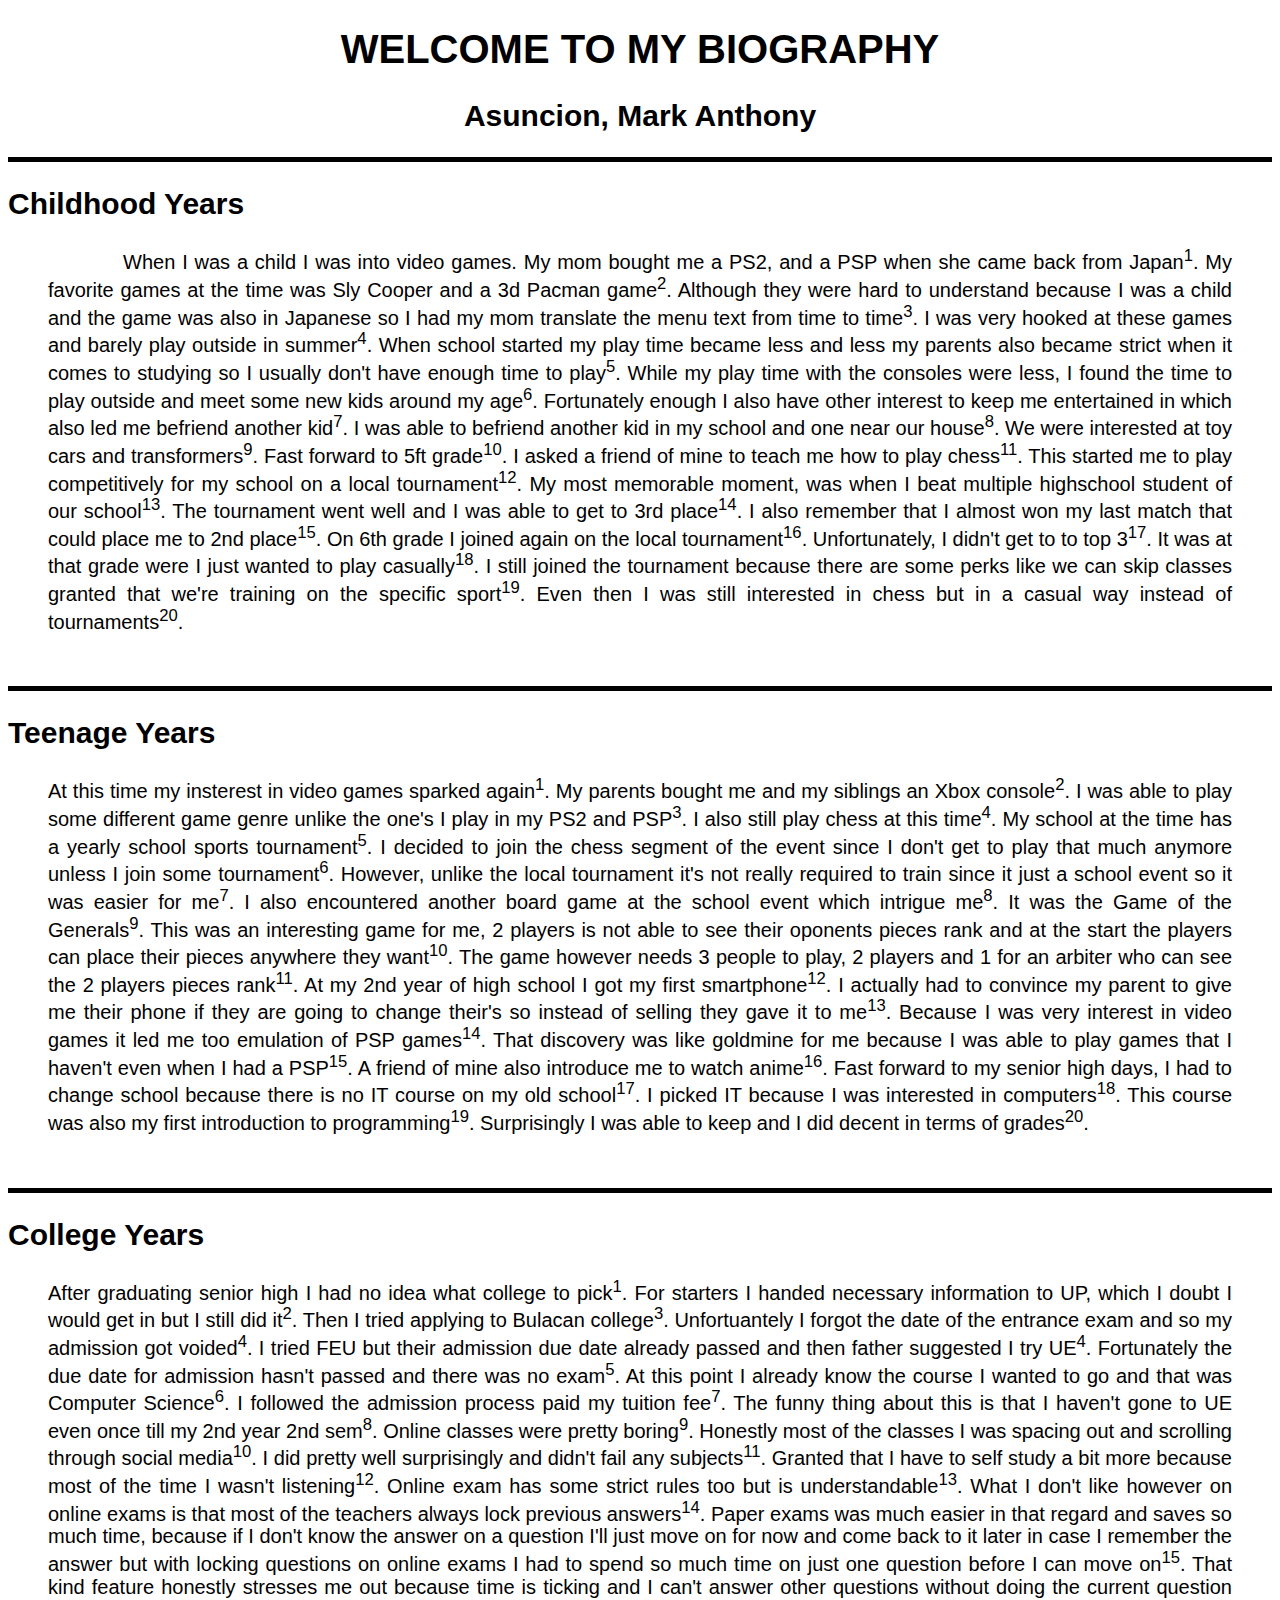
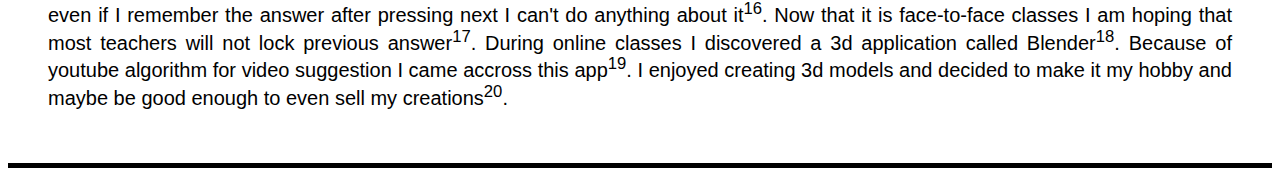
==== index.html @ 89b4206c "Rename asuncion_biography_csad.html to index.html" ====
<!DOCTYPE HTML>
<html lang="en">
<head>
  <title>My Biography</title>
  <meta charset="UTF-8">  
</head>
<body style="font-family:Tahoma,Verdana,sans-serif; font-size:1.25em;">
  <!--Asuncion, Mark Anthony-->
  <!--CSAD-->
  <h1 align="center" >WELCOME TO MY BIOGRAPHY</h1>
  <h2 align="center">Asuncion, Mark Anthony</h2>
  <hr size="5" color="black">
  <div>
    <h2>Childhood Years</h2>
    <div align="justify">
    <p><blockquote> &nbsp;&nbsp;&nbsp;&nbsp;&nbsp;&nbsp;&nbsp;&nbsp;&nbsp;&nbsp; When I was a child I was into video games. My mom bought me a PS2, and a PSP when she came back from Japan<sup>1</sup>. My favorite games at the time was Sly Cooper and a 3d Pacman game<sup>2</sup>. Although they were hard to understand because I was a child and the game was also in Japanese so I had my mom translate the menu text from time to time<sup>3</sup>. I was very hooked at these games and barely play outside in summer<sup>4</sup>. When school started my play time became less and less my parents also became strict when it comes to studying so I usually don't have enough time to play<sup>5</sup>. While my play time with the consoles were less, I found the time to play outside and meet some new kids around my age<sup>6</sup>. Fortunately enough I also have other interest to keep me entertained in which also led me befriend another kid<sup>7</sup>. I was able to befriend another kid in my school and one near our house<sup>8</sup>. We were interested at toy cars and transformers<sup>9</sup>. Fast forward to 5ft grade<sup>10</sup>. I asked a friend of mine to teach me how to play chess<sup>11</sup>. This started me to play competitively for my school on a local tournament<sup>12</sup>. My most memorable moment, was when I beat multiple highschool student of our school<sup>13</sup>. The tournament went well and I was able to get to 3rd place<sup>14</sup>. I also remember that I almost won my last match that could place me to 2nd place<sup>15</sup>. On 6th grade I joined again on the local tournament<sup>16</sup>. Unfortunately, I didn't get to to top 3<sup>17</sup>. It was at that grade were I just wanted to play casually<sup>18</sup>. I still joined the tournament because there are some perks like we can skip classes granted that we're training on the specific sport<sup>19</sup>. Even then I was still interested in chess but in a casual way instead of tournaments<sup>20</sup>.
    </blockquote></p>
    </div>
  </div>
  <br>
  <hr size="5" color="black">
  <div align="justify">
    <h2>Teenage Years</h2>
    <div>
    <p><blockquote> At this time my insterest in video games sparked again<sup>1</sup>. My parents bought me and my siblings an Xbox console<sup>2</sup>. I was able to play some different game genre unlike the one's I play in my PS2 and PSP<sup>3</sup>. I also still play chess at this time<sup>4</sup>. My school at the time has a yearly school sports tournament<sup>5</sup>. I decided to join the chess segment of the event since I don't get to play that much anymore unless I join some tournament<sup>6</sup>. However, unlike the local tournament it's not really required to train since it just a school event so it was easier for me<sup>7</sup>. I also encountered another board game at the school event which intrigue me<sup>8</sup>. It was the Game of the Generals<sup>9</sup>. This was an interesting game for me, 2 players is not able to see their oponents pieces rank and at the start the players can place their pieces anywhere they want<sup>10</sup>. The game however needs 3 people to play, 2 players and 1 for an arbiter who can see the 2 players pieces rank<sup>11</sup>. At my 2nd year of high school I got my first smartphone<sup>12</sup>. I actually had to convince my parent to give me their phone if they are going to change their's so instead of selling they gave it to me<sup>13</sup>. Because I was very interest in video games it led me too emulation of PSP games<sup>14</sup>. That discovery was like goldmine for me because I was able to play games that I haven't even when I had a PSP<sup>15</sup>. A friend of mine also introduce me to watch anime<sup>16</sup>. Fast forward to my senior high days, I had to change school because there is no IT course on my old school<sup>17</sup>. I picked IT because I was interested in computers<sup>18</sup>. This course was also my first introduction to programming<sup>19</sup>. Surprisingly I was able to keep and I did decent in terms of grades<sup>20</sup>.
    </blockquote></p>
    </div>
  </div>
  <br>
  <hr size="5" color="black">

  <div align="justify">
    <h2>College Years</h2>
    <div>
    <p><blockquote> After graduating senior high I had no idea what college to pick<sup>1</sup>. For starters I handed necessary information to UP, which I doubt I would get in but I still did it<sup>2</sup>. Then I tried applying to Bulacan college<sup>3</sup>. Unfortuantely I forgot the date of the entrance exam and so my admission got voided<sup>4</sup>. I tried FEU but their admission due date already passed and then father suggested I try UE<sup>4</sup>. Fortunately the due date for admission hasn't passed and there was no exam<sup>5</sup>. At this point I already know the course I wanted to go and that was Computer Science<sup>6</sup>. I followed the admission process paid my tuition fee<sup>7</sup>. The funny thing about this is that I haven't gone to UE even once till my 2nd year 2nd sem<sup>8</sup>. Online classes were pretty boring<sup>9</sup>. Honestly most of the classes I was spacing out and scrolling through social media<sup>10</sup>. I did pretty well surprisingly and didn't fail any subjects<sup>11</sup>. Granted that I have to self study a bit more because most of the time I wasn't listening<sup>12</sup>. Online exam has some strict rules too but is understandable<sup>13</sup>. What I don't like however on online exams is that most of the teachers always lock previous answers<sup>14</sup>. Paper exams was much easier in that regard and saves so much time, because if I don't know the answer on a question I'll just move on for now and come back to it later in case I remember the answer but with locking questions on online exams I had to spend so much time on just one question before I can move on<sup>15</sup>. That kind feature honestly stresses me out because time is ticking and I can't answer other questions without doing the current question even if I remember the answer after pressing next I can't do anything about it<sup>16</sup>. Now that it is face-to-face classes I am hoping that most teachers will not lock previous answer<sup>17</sup>. During online classes I discovered a 3d application called Blender<sup>18</sup>. Because of youtube algorithm for video suggestion I came accross this app<sup>19</sup>. I enjoyed creating 3d models and decided to make it my hobby and maybe be good enough to even sell my creations<sup>20</sup>.
    </blockquote></p>
    </div>
  </div>
  <br>
  <hr size="5" color="black">
</body>

</html>
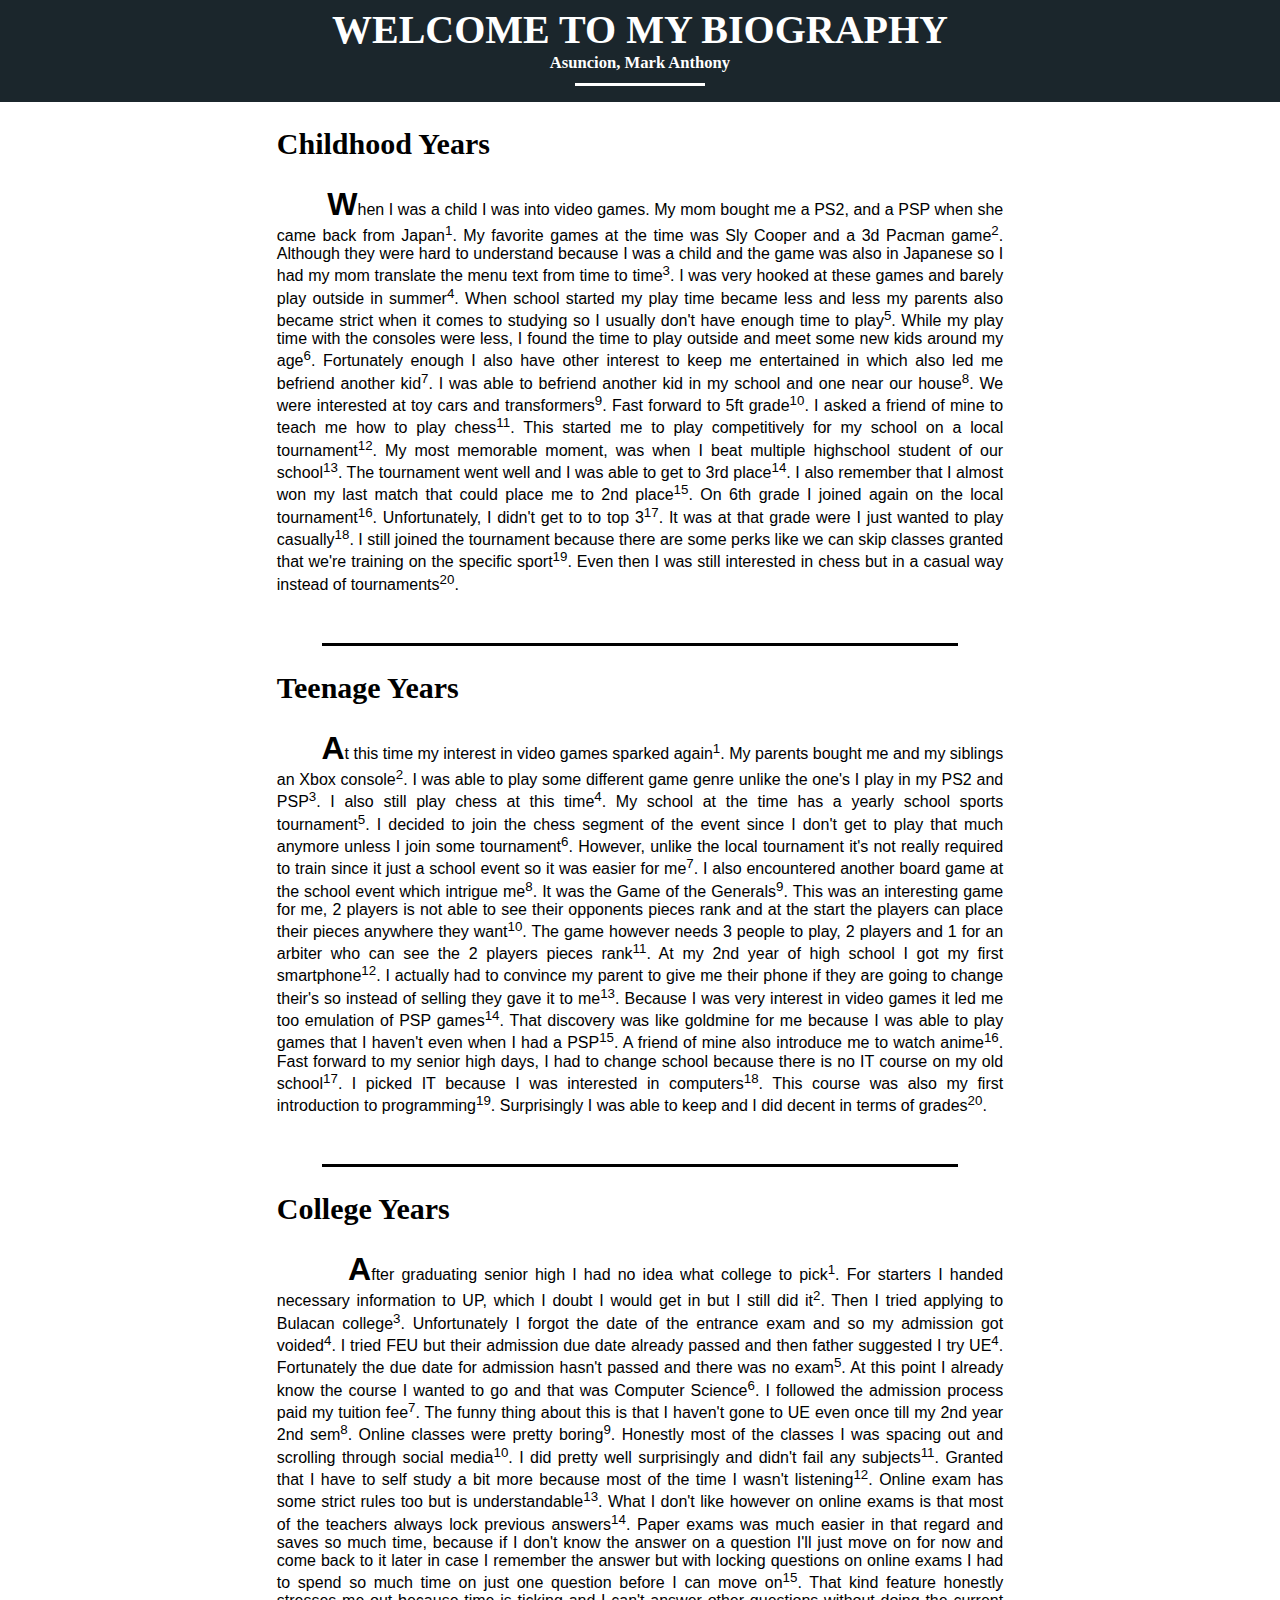
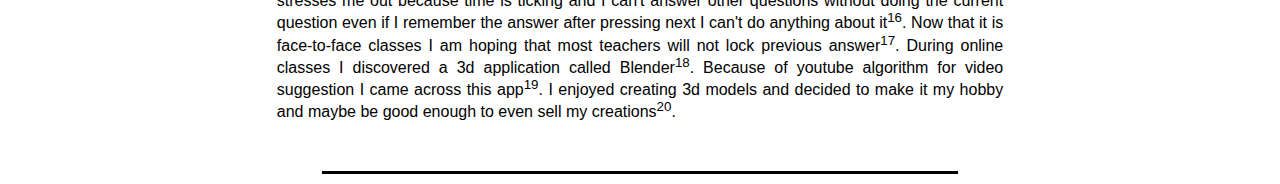
==== commit ae90104b: "redesign" ====
--- a/index.html
+++ b/index.html
@@ -2,42 +2,47 @@
 <html lang="en">
 <head>
   <title>My Biography</title>
-  <meta charset="UTF-8">  
+  <meta charset="UTF-8">
 </head>
-<body style="font-family:Tahoma,Verdana,sans-serif; font-size:1.25em;">
+<body style="font-family: Verdana, Geneva, Tahoma, sans-serif;
+      font-size: 1.25em; margin: auto;">
+  <!--CSAD-->
   <!--Asuncion, Mark Anthony-->
-  <!--CSAD-->
-  <h1 align="center" >WELCOME TO MY BIOGRAPHY</h1>
-  <h2 align="center">Asuncion, Mark Anthony</h2>
-  <hr size="5" color="black">
-  <div>
-    <h2>Childhood Years</h2>
-    <div align="justify">
-    <p><blockquote> &nbsp;&nbsp;&nbsp;&nbsp;&nbsp;&nbsp;&nbsp;&nbsp;&nbsp;&nbsp; When I was a child I was into video games. My mom bought me a PS2, and a PSP when she came back from Japan<sup>1</sup>. My favorite games at the time was Sly Cooper and a 3d Pacman game<sup>2</sup>. Although they were hard to understand because I was a child and the game was also in Japanese so I had my mom translate the menu text from time to time<sup>3</sup>. I was very hooked at these games and barely play outside in summer<sup>4</sup>. When school started my play time became less and less my parents also became strict when it comes to studying so I usually don't have enough time to play<sup>5</sup>. While my play time with the consoles were less, I found the time to play outside and meet some new kids around my age<sup>6</sup>. Fortunately enough I also have other interest to keep me entertained in which also led me befriend another kid<sup>7</sup>. I was able to befriend another kid in my school and one near our house<sup>8</sup>. We were interested at toy cars and transformers<sup>9</sup>. Fast forward to 5ft grade<sup>10</sup>. I asked a friend of mine to teach me how to play chess<sup>11</sup>. This started me to play competitively for my school on a local tournament<sup>12</sup>. My most memorable moment, was when I beat multiple highschool student of our school<sup>13</sup>. The tournament went well and I was able to get to 3rd place<sup>14</sup>. I also remember that I almost won my last match that could place me to 2nd place<sup>15</sup>. On 6th grade I joined again on the local tournament<sup>16</sup>. Unfortunately, I didn't get to to top 3<sup>17</sup>. It was at that grade were I just wanted to play casually<sup>18</sup>. I still joined the tournament because there are some perks like we can skip classes granted that we're training on the specific sport<sup>19</sup>. Even then I was still interested in chess but in a casual way instead of tournaments<sup>20</sup>.
+  <div style="background-color: #1B262C;padding: .31em 0 .31em 0; color: white;">
+    <h1 align="center" style="font-family: Georgia, 'Times New Roman', Times, serif; margin: auto;">WELCOME TO MY BIOGRAPHY</h1>
+    <h5 align="center" style="font-family: Georgia, 'Times New Roman', Times, serif; margin: 0 0 .31em 0;">Asuncion, Mark Anthony</h5>
+    <hr size="3" color="white" width="10%" align="center">
+  </div>
+  
+  <div style="width: 90%; margin: auto;">
+    <div style="width: 70%; margin: auto;">
+      <dd><h2 style="font-family: Georgia, 'Times New Roman', Times, serif;">Childhood Years</h2></dd>
+      <div align="justify" style="font-size: .8em;">
+        <p><blockquote> &nbsp;&nbsp;&nbsp;&nbsp;&nbsp;&nbsp;&nbsp;&nbsp;&nbsp;&nbsp; <strong style="font-size: 2em">W</strong>hen I was a child I was into video games. My mom bought me a PS2, and a PSP when she came back from Japan<sup>1</sup>. My favorite games at the time was Sly Cooper and a 3d Pacman game<sup>2</sup>. Although they were hard to understand because I was a child and the game was also in Japanese so I had my mom translate the menu text from time to time<sup>3</sup>. I was very hooked at these games and barely play outside in summer<sup>4</sup>. When school started my play time became less and less my parents also became strict when it comes to studying so I usually don't have enough time to play<sup>5</sup>. While my play time with the consoles were less, I found the time to play outside and meet some new kids around my age<sup>6</sup>. Fortunately enough I also have other interest to keep me entertained in which also led me befriend another kid<sup>7</sup>. I was able to befriend another kid in my school and one near our house<sup>8</sup>. We were interested at toy cars and transformers<sup>9</sup>. Fast forward to 5ft grade<sup>10</sup>. I asked a friend of mine to teach me how to play chess<sup>11</sup>. This started me to play competitively for my school on a local tournament<sup>12</sup>. My most memorable moment, was when I beat multiple highschool student of our school<sup>13</sup>. The tournament went well and I was able to get to 3rd place<sup>14</sup>. I also remember that I almost won my last match that could place me to 2nd place<sup>15</sup>. On 6th grade I joined again on the local tournament<sup>16</sup>. Unfortunately, I didn't get to to top 3<sup>17</sup>. It was at that grade were I just wanted to play casually<sup>18</sup>. I still joined the tournament because there are some perks like we can skip classes granted that we're training on the specific sport<sup>19</sup>. Even then I was still interested in chess but in a casual way instead of tournaments<sup>20</sup>.
     </blockquote></p>
+  </div>
+  </div>
+  <br>
+  <hr size="3" color="black" width="55%">
+  <div style="width: 70%; margin: auto;">
+    <dd><h2 style="font-family: Georgia, 'Times New Roman', Times, serif;">Teenage Years</h2></dd>
+    <div align="justify" style="font-size: .8em;">
+      <p><blockquote> &nbsp;&nbsp;&nbsp;&nbsp;&nbsp;&nbsp;&nbsp;&nbsp;&nbsp;&nbsp;<strong style="font-size: 2em">A</strong>t this time my interest in video games sparked again<sup>1</sup>. My parents bought me and my siblings an Xbox console<sup>2</sup>. I was able to play some different game genre unlike the one's I play in my PS2 and PSP<sup>3</sup>. I also still play chess at this time<sup>4</sup>. My school at the time has a yearly school sports tournament<sup>5</sup>. I decided to join the chess segment of the event since I don't get to play that much anymore unless I join some tournament<sup>6</sup>. However, unlike the local tournament it's not really required to train since it just a school event so it was easier for me<sup>7</sup>. I also encountered another board game at the school event which intrigue me<sup>8</sup>. It was the Game of the Generals<sup>9</sup>. This was an interesting game for me, 2 players is not able to see their opponents pieces rank and at the start the players can place their pieces anywhere they want<sup>10</sup>. The game however needs 3 people to play, 2 players and 1 for an arbiter who can see the 2 players pieces rank<sup>11</sup>. At my 2nd year of high school I got my first smartphone<sup>12</sup>. I actually had to convince my parent to give me their phone if they are going to change their's so instead of selling they gave it to me<sup>13</sup>. Because I was very interest in video games it led me too emulation of PSP games<sup>14</sup>. That discovery was like goldmine for me because I was able to play games that I haven't even when I had a PSP<sup>15</sup>. A friend of mine also introduce me to watch anime<sup>16</sup>. Fast forward to my senior high days, I had to change school because there is no IT course on my old school<sup>17</sup>. I picked IT because I was interested in computers<sup>18</sup>. This course was also my first introduction to programming<sup>19</sup>. Surprisingly I was able to keep and I did decent in terms of grades<sup>20</sup>.
+    </blockquote></p>
+  </div>
+  </div>
+  <br>
+  <hr size="3" color="black" width="55%">
+  <div style="width: 70%; margin: auto;">
+    <dd><h2 style="font-family: Georgia, 'Times New Roman', Times, serif;">College Years</h2></dd>
+    <div align="justify" style="font-size: .8em;">
+      <p><blockquote> &nbsp;&nbsp;&nbsp;&nbsp;&nbsp;&nbsp;&nbsp;&nbsp;&nbsp;&nbsp;<strong style="font-size: 2em">A</strong>fter graduating senior high I had no idea what college to pick<sup>1</sup>. For starters I handed necessary information to UP, which I doubt I would get in but I still did it<sup>2</sup>. Then I tried applying to Bulacan college<sup>3</sup>. Unfortunately I forgot the date of the entrance exam and so my admission got voided<sup>4</sup>. I tried FEU but their admission due date already passed and then father suggested I try UE<sup>4</sup>. Fortunately the due date for admission hasn't passed and there was no exam<sup>5</sup>. At this point I already know the course I wanted to go and that was Computer Science<sup>6</sup>. I followed the admission process paid my tuition fee<sup>7</sup>. The funny thing about this is that I haven't gone to UE even once till my 2nd year 2nd sem<sup>8</sup>. Online classes were pretty boring<sup>9</sup>. Honestly most of the classes I was spacing out and scrolling through social media<sup>10</sup>. I did pretty well surprisingly and didn't fail any subjects<sup>11</sup>. Granted that I have to self study a bit more because most of the time I wasn't listening<sup>12</sup>. Online exam has some strict rules too but is understandable<sup>13</sup>. What I don't like however on online exams is that most of the teachers always lock previous answers<sup>14</sup>. Paper exams was much easier in that regard and saves so much time, because if I don't know the answer on a question I'll just move on for now and come back to it later in case I remember the answer but with locking questions on online exams I had to spend so much time on just one question before I can move on<sup>15</sup>. That kind feature honestly stresses me out because time is ticking and I can't answer other questions without doing the current question even if I remember the answer after pressing next I can't do anything about it<sup>16</sup>. Now that it is face-to-face classes I am hoping that most teachers will not lock previous answer<sup>17</sup>. During online classes I discovered a 3d application called Blender<sup>18</sup>. Because of youtube algorithm for video suggestion I came across this app<sup>19</sup>. I enjoyed creating 3d models and decided to make it my hobby and maybe be good enough to even sell my creations<sup>20</sup>.
+      </blockquote></p>
     </div>
   </div>
   <br>
-  <hr size="5" color="black">
-  <div align="justify">
-    <h2>Teenage Years</h2>
-    <div>
-    <p><blockquote> At this time my insterest in video games sparked again<sup>1</sup>. My parents bought me and my siblings an Xbox console<sup>2</sup>. I was able to play some different game genre unlike the one's I play in my PS2 and PSP<sup>3</sup>. I also still play chess at this time<sup>4</sup>. My school at the time has a yearly school sports tournament<sup>5</sup>. I decided to join the chess segment of the event since I don't get to play that much anymore unless I join some tournament<sup>6</sup>. However, unlike the local tournament it's not really required to train since it just a school event so it was easier for me<sup>7</sup>. I also encountered another board game at the school event which intrigue me<sup>8</sup>. It was the Game of the Generals<sup>9</sup>. This was an interesting game for me, 2 players is not able to see their oponents pieces rank and at the start the players can place their pieces anywhere they want<sup>10</sup>. The game however needs 3 people to play, 2 players and 1 for an arbiter who can see the 2 players pieces rank<sup>11</sup>. At my 2nd year of high school I got my first smartphone<sup>12</sup>. I actually had to convince my parent to give me their phone if they are going to change their's so instead of selling they gave it to me<sup>13</sup>. Because I was very interest in video games it led me too emulation of PSP games<sup>14</sup>. That discovery was like goldmine for me because I was able to play games that I haven't even when I had a PSP<sup>15</sup>. A friend of mine also introduce me to watch anime<sup>16</sup>. Fast forward to my senior high days, I had to change school because there is no IT course on my old school<sup>17</sup>. I picked IT because I was interested in computers<sup>18</sup>. This course was also my first introduction to programming<sup>19</sup>. Surprisingly I was able to keep and I did decent in terms of grades<sup>20</sup>.
-    </blockquote></p>
-    </div>
-  </div>
-  <br>
-  <hr size="5" color="black">
-
-  <div align="justify">
-    <h2>College Years</h2>
-    <div>
-    <p><blockquote> After graduating senior high I had no idea what college to pick<sup>1</sup>. For starters I handed necessary information to UP, which I doubt I would get in but I still did it<sup>2</sup>. Then I tried applying to Bulacan college<sup>3</sup>. Unfortuantely I forgot the date of the entrance exam and so my admission got voided<sup>4</sup>. I tried FEU but their admission due date already passed and then father suggested I try UE<sup>4</sup>. Fortunately the due date for admission hasn't passed and there was no exam<sup>5</sup>. At this point I already know the course I wanted to go and that was Computer Science<sup>6</sup>. I followed the admission process paid my tuition fee<sup>7</sup>. The funny thing about this is that I haven't gone to UE even once till my 2nd year 2nd sem<sup>8</sup>. Online classes were pretty boring<sup>9</sup>. Honestly most of the classes I was spacing out and scrolling through social media<sup>10</sup>. I did pretty well surprisingly and didn't fail any subjects<sup>11</sup>. Granted that I have to self study a bit more because most of the time I wasn't listening<sup>12</sup>. Online exam has some strict rules too but is understandable<sup>13</sup>. What I don't like however on online exams is that most of the teachers always lock previous answers<sup>14</sup>. Paper exams was much easier in that regard and saves so much time, because if I don't know the answer on a question I'll just move on for now and come back to it later in case I remember the answer but with locking questions on online exams I had to spend so much time on just one question before I can move on<sup>15</sup>. That kind feature honestly stresses me out because time is ticking and I can't answer other questions without doing the current question even if I remember the answer after pressing next I can't do anything about it<sup>16</sup>. Now that it is face-to-face classes I am hoping that most teachers will not lock previous answer<sup>17</sup>. During online classes I discovered a 3d application called Blender<sup>18</sup>. Because of youtube algorithm for video suggestion I came accross this app<sup>19</sup>. I enjoyed creating 3d models and decided to make it my hobby and maybe be good enough to even sell my creations<sup>20</sup>.
-    </blockquote></p>
-    </div>
-  </div>
-  <br>
-  <hr size="5" color="black">
+  <hr size="3" color="black" width="55%">
+</div>
 </body>
 
-</html>
+</html>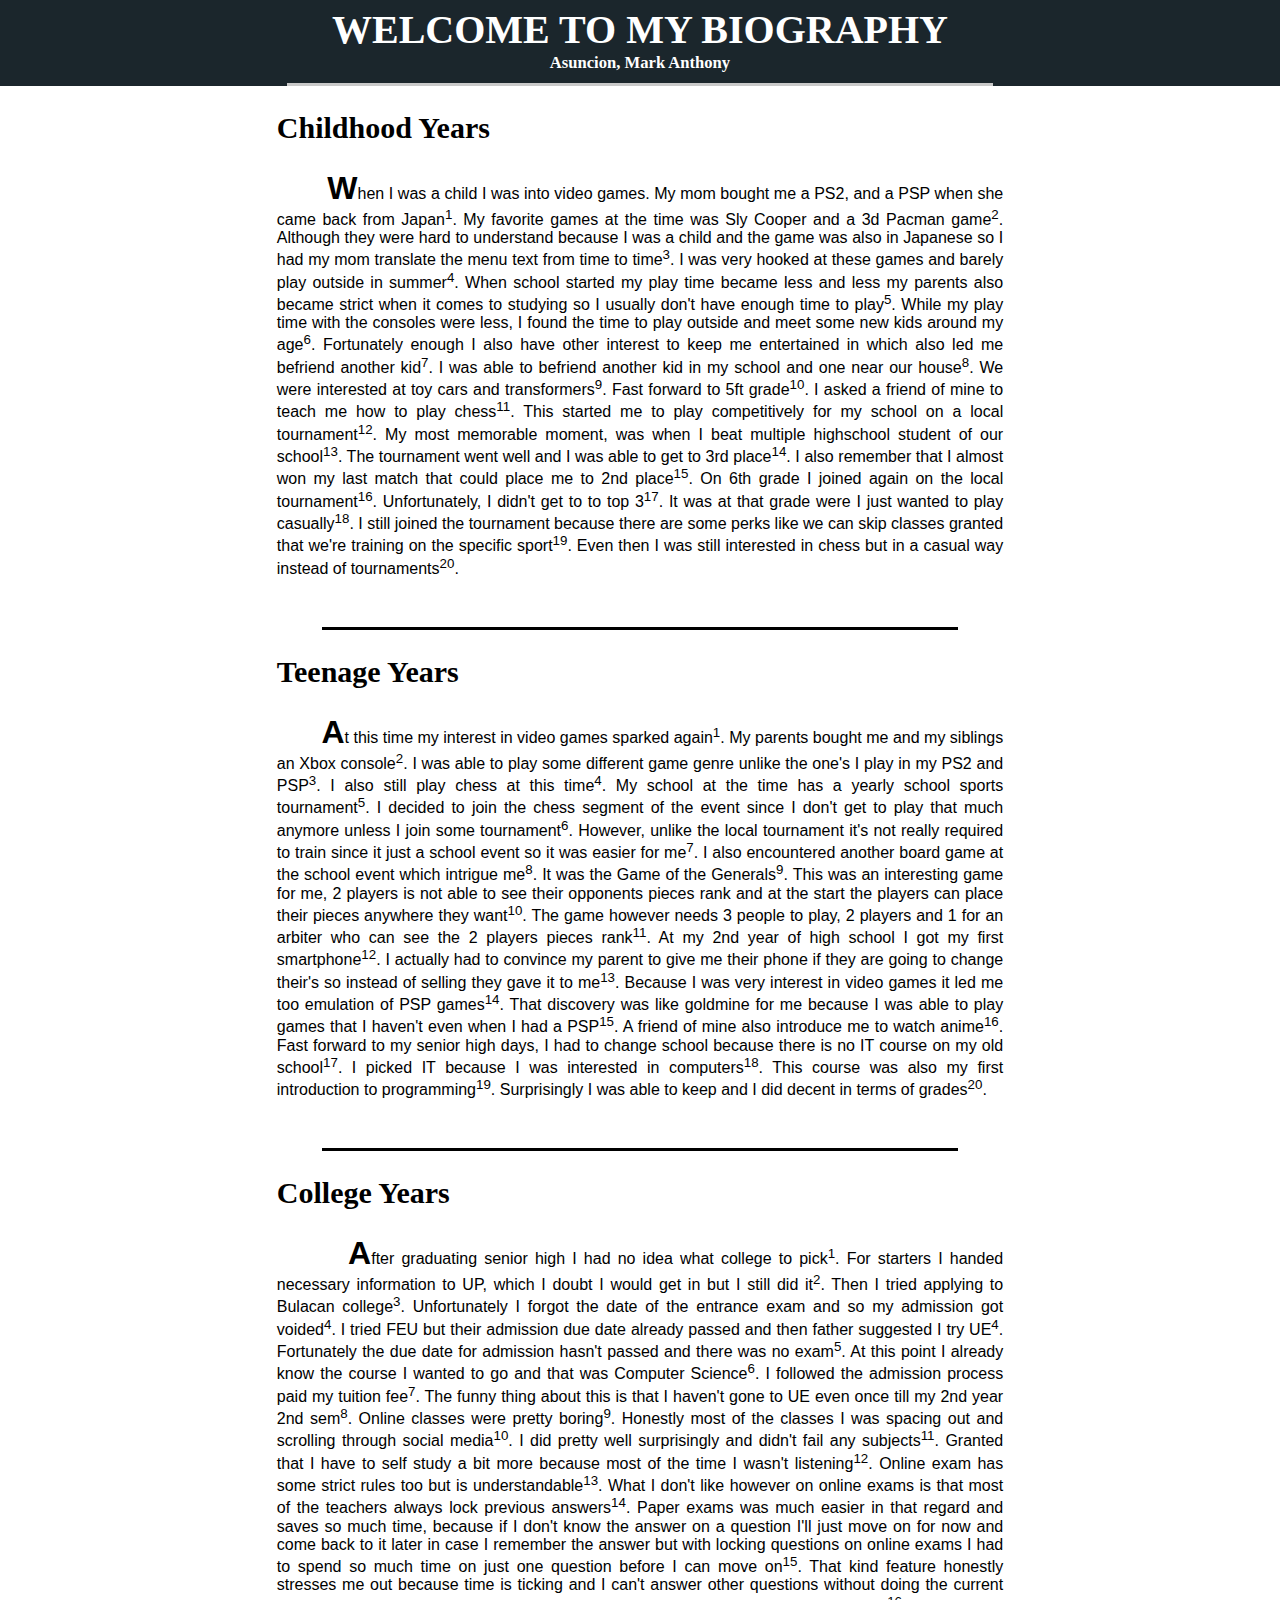
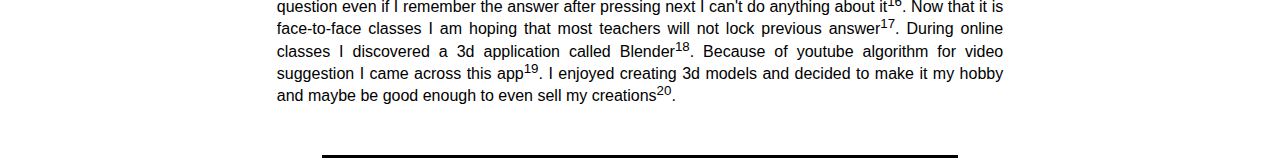
==== commit b95f92e0: "final" ====
--- a/index.html
+++ b/index.html
@@ -8,10 +8,10 @@
       font-size: 1.25em; margin: auto;">
   <!--CSAD-->
   <!--Asuncion, Mark Anthony-->
-  <div style="background-color: #1B262C;padding: .31em 0 .31em 0; color: white;">
+  <div style="background-color: #1B262C;padding: .31em 0 0 0; color: white;">
     <h1 align="center" style="font-family: Georgia, 'Times New Roman', Times, serif; margin: auto;">WELCOME TO MY BIOGRAPHY</h1>
     <h5 align="center" style="font-family: Georgia, 'Times New Roman', Times, serif; margin: 0 0 .31em 0;">Asuncion, Mark Anthony</h5>
-    <hr size="3" color="white" width="10%" align="center">
+    <hr size="3" color="#c9c9c9" width="55%" align="center">
   </div>
   
   <div style="width: 90%; margin: auto;">
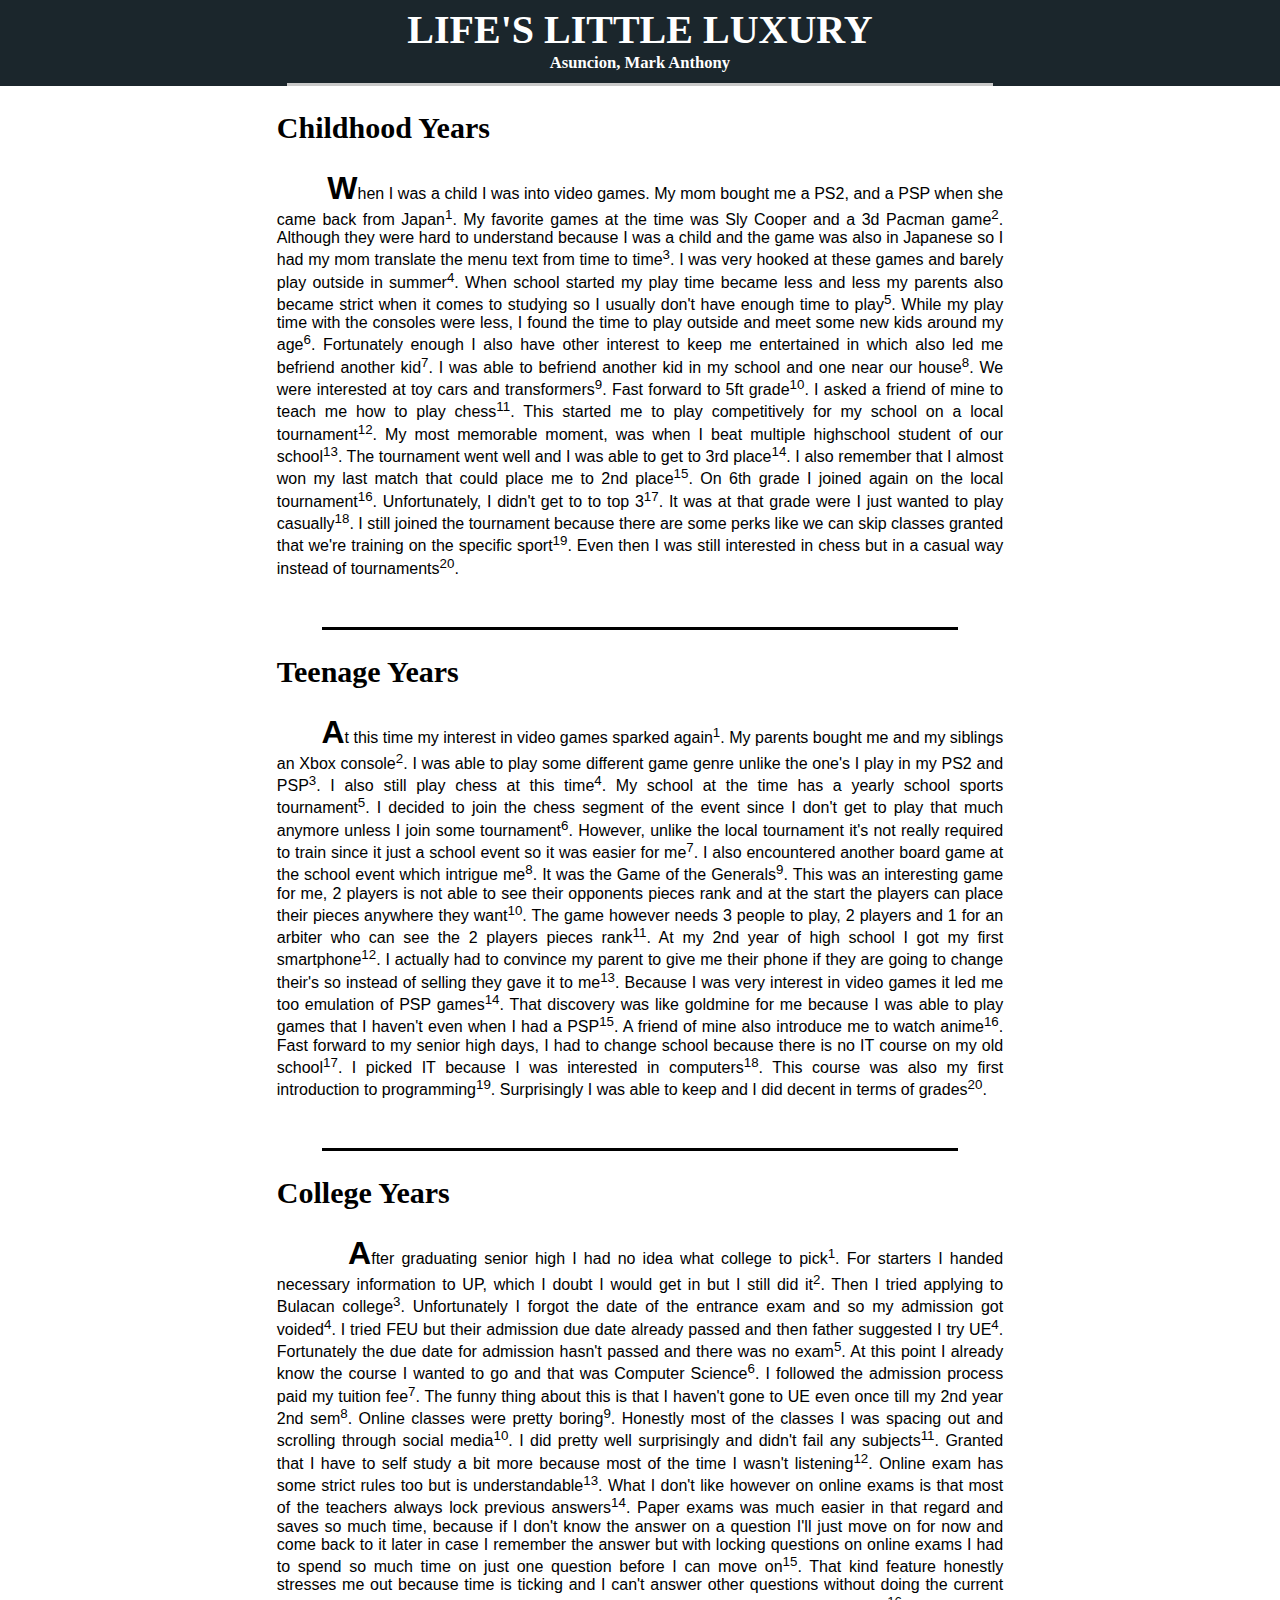
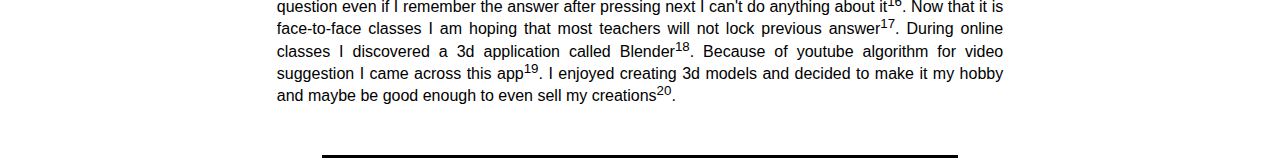
==== commit e0d3d04e: "change title" ====
--- a/index.html
+++ b/index.html
@@ -9,7 +9,7 @@
   <!--CSAD-->
   <!--Asuncion, Mark Anthony-->
   <div style="background-color: #1B262C;padding: .31em 0 0 0; color: white;">
-    <h1 align="center" style="font-family: Georgia, 'Times New Roman', Times, serif; margin: auto;">WELCOME TO MY BIOGRAPHY</h1>
+    <h1 align="center" style="font-family: Georgia, 'Times New Roman', Times, serif; margin: auto;">LIFE'S LITTLE LUXURY</h1>
     <h5 align="center" style="font-family: Georgia, 'Times New Roman', Times, serif; margin: 0 0 .31em 0;">Asuncion, Mark Anthony</h5>
     <hr size="3" color="#c9c9c9" width="55%" align="center">
   </div>
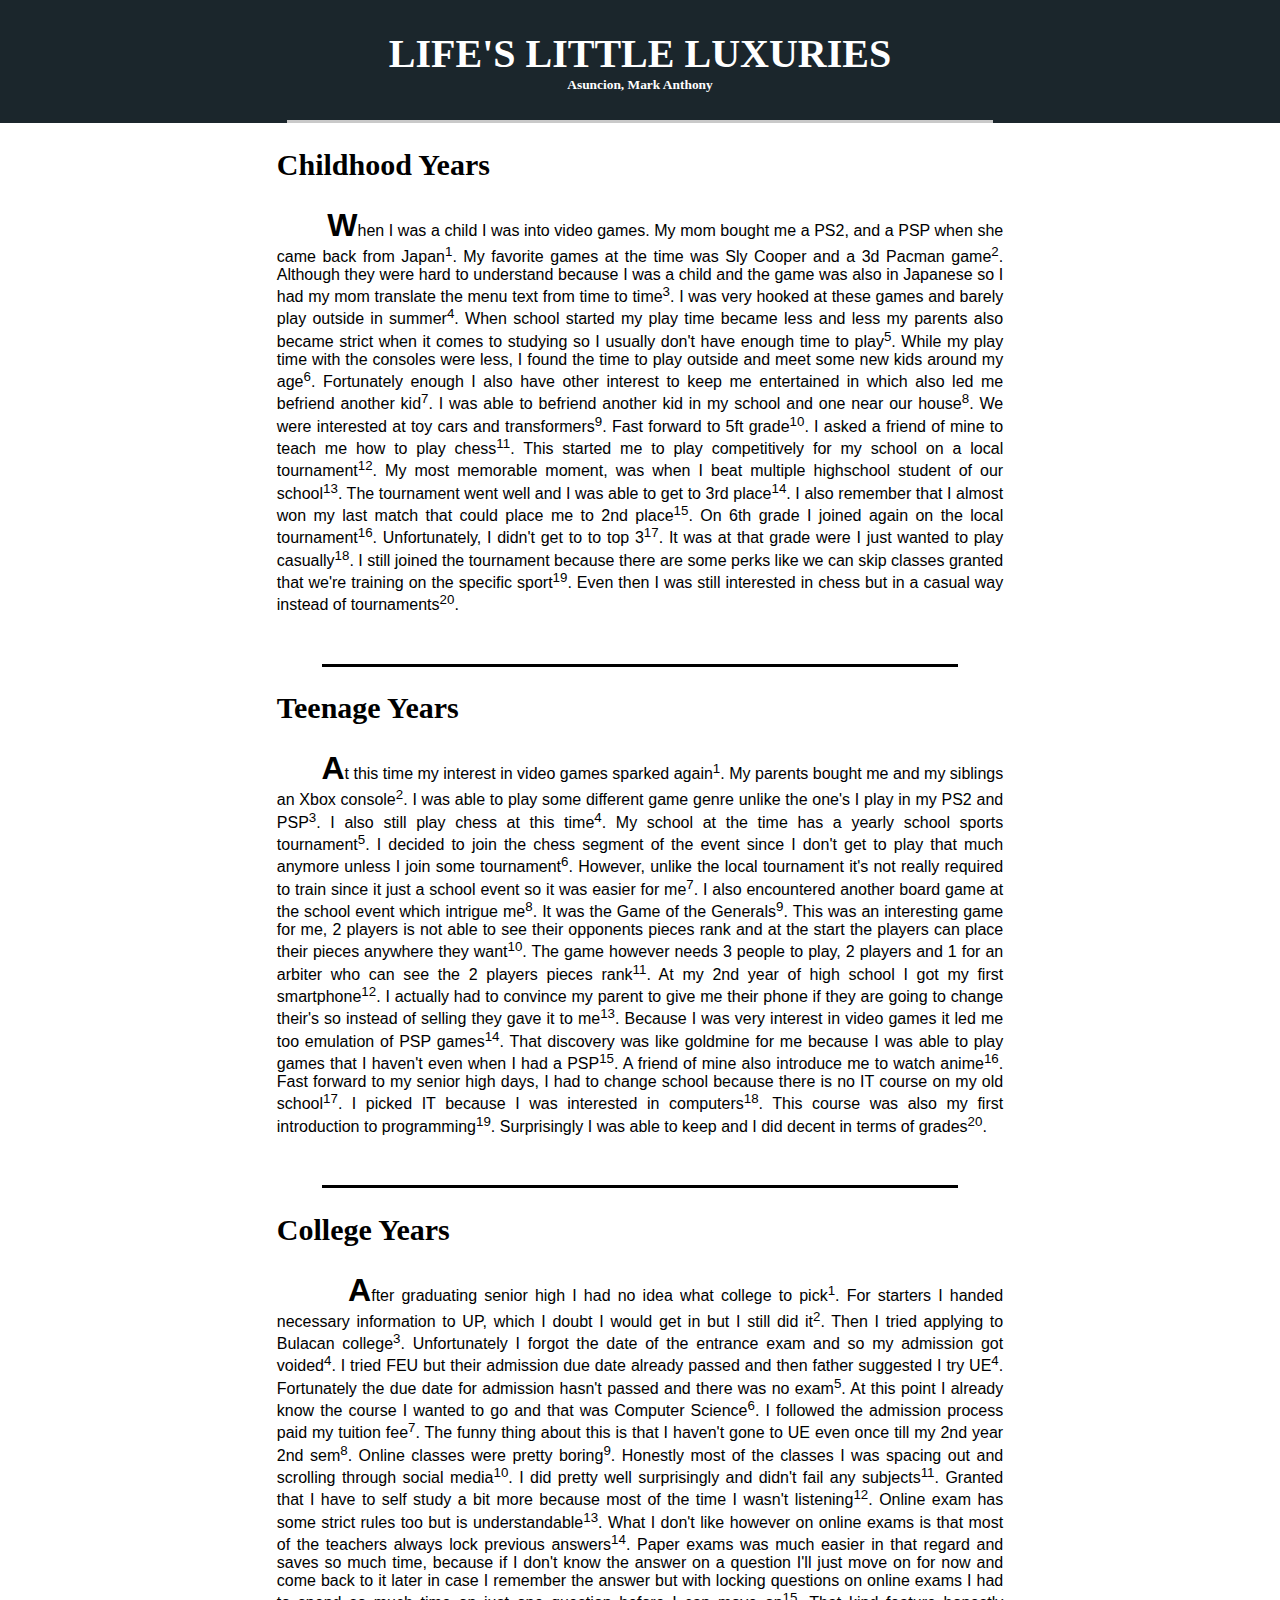
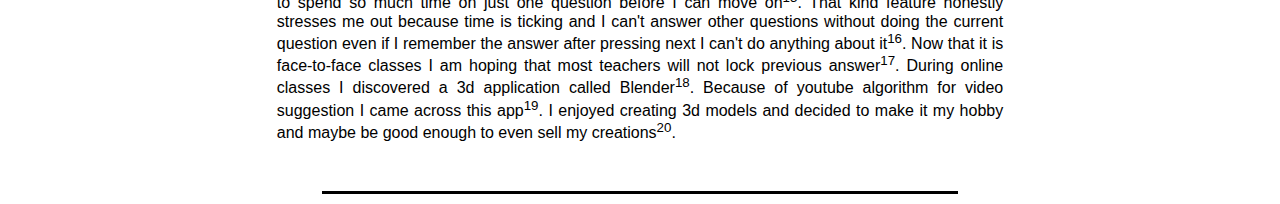
==== commit b88553b2: "bigger header" ====
--- a/index.html
+++ b/index.html
@@ -8,9 +8,9 @@
       font-size: 1.25em; margin: auto;">
   <!--CSAD-->
   <!--Asuncion, Mark Anthony-->
-  <div style="background-color: #1B262C;padding: .31em 0 0 0; color: white;">
-    <h1 align="center" style="font-family: Georgia, 'Times New Roman', Times, serif; margin: auto;">LIFE'S LITTLE LUXURY</h1>
-    <h5 align="center" style="font-family: Georgia, 'Times New Roman', Times, serif; margin: 0 0 .31em 0;">Asuncion, Mark Anthony</h5>
+  <div style="background-color: #1B262C;padding: 1.5em 0 0 0; color: white;">
+    <h1 align="center" style="font-family: Georgia, 'Times New Roman', Times, serif; margin: auto;">LIFE'S LITTLE LUXURIES</h1>
+    <h6 align="center" style="font-family: Georgia, 'Times New Roman', Times, serif; margin: 0 0 2em 0;">Asuncion, Mark Anthony</h6>
     <hr size="3" color="#c9c9c9" width="55%" align="center">
   </div>
   
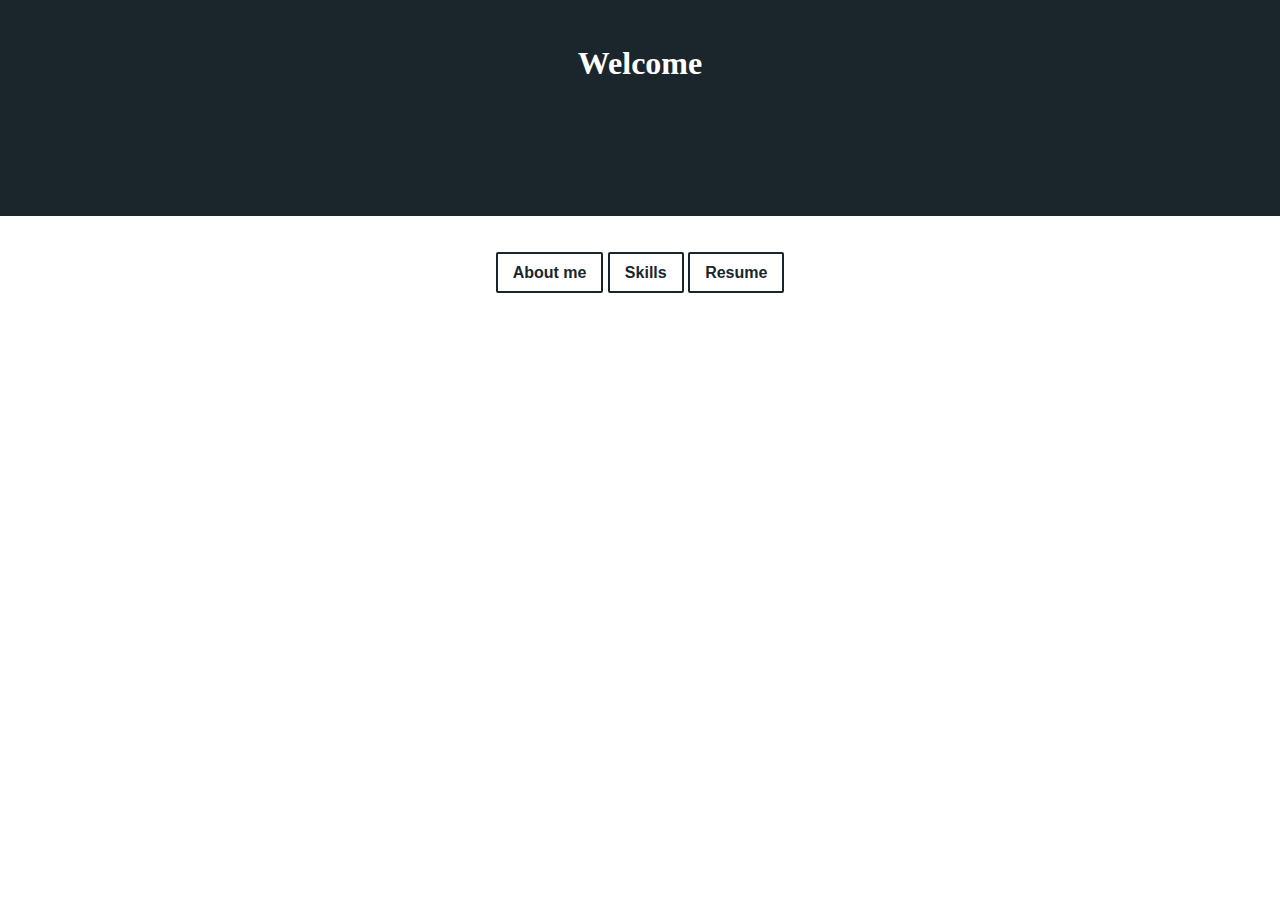
==== commit 5665001f: "Landing page" ====
--- a/index.html
+++ b/index.html
@@ -1,48 +1,24 @@
-<!DOCTYPE HTML>
+<!DOCTYPE html>
 <html lang="en">
 <head>
-  <title>My Biography</title>
-  <meta charset="UTF-8">
+    <meta charset="UTF-8">
+    <link rel="stylesheet" type="text/css" href="styles/Asuncion_LandingDesign_CSAD.css">
+    <title>Resume</title>
 </head>
-<body style="font-family: Verdana, Geneva, Tahoma, sans-serif;
-      font-size: 1.25em; margin: auto;">
-  <!--CSAD-->
-  <!--Asuncion, Mark Anthony-->
-  <div style="background-color: #1B262C;padding: 1.5em 0 0 0; color: white;">
-    <h1 align="center" style="font-family: Georgia, 'Times New Roman', Times, serif; margin: auto;">LIFE'S LITTLE LUXURIES</h1>
-    <h6 align="center" style="font-family: Georgia, 'Times New Roman', Times, serif; margin: 0 0 2em 0;">Asuncion, Mark Anthony</h6>
-    <hr size="3" color="#c9c9c9" width="55%" align="center">
-  </div>
-  
-  <div style="width: 90%; margin: auto;">
-    <div style="width: 70%; margin: auto;">
-      <dd><h2 style="font-family: Georgia, 'Times New Roman', Times, serif;">Childhood Years</h2></dd>
-      <div align="justify" style="font-size: .8em;">
-        <p><blockquote> &nbsp;&nbsp;&nbsp;&nbsp;&nbsp;&nbsp;&nbsp;&nbsp;&nbsp;&nbsp; <strong style="font-size: 2em">W</strong>hen I was a child I was into video games. My mom bought me a PS2, and a PSP when she came back from Japan<sup>1</sup>. My favorite games at the time was Sly Cooper and a 3d Pacman game<sup>2</sup>. Although they were hard to understand because I was a child and the game was also in Japanese so I had my mom translate the menu text from time to time<sup>3</sup>. I was very hooked at these games and barely play outside in summer<sup>4</sup>. When school started my play time became less and less my parents also became strict when it comes to studying so I usually don't have enough time to play<sup>5</sup>. While my play time with the consoles were less, I found the time to play outside and meet some new kids around my age<sup>6</sup>. Fortunately enough I also have other interest to keep me entertained in which also led me befriend another kid<sup>7</sup>. I was able to befriend another kid in my school and one near our house<sup>8</sup>. We were interested at toy cars and transformers<sup>9</sup>. Fast forward to 5ft grade<sup>10</sup>. I asked a friend of mine to teach me how to play chess<sup>11</sup>. This started me to play competitively for my school on a local tournament<sup>12</sup>. My most memorable moment, was when I beat multiple highschool student of our school<sup>13</sup>. The tournament went well and I was able to get to 3rd place<sup>14</sup>. I also remember that I almost won my last match that could place me to 2nd place<sup>15</sup>. On 6th grade I joined again on the local tournament<sup>16</sup>. Unfortunately, I didn't get to to top 3<sup>17</sup>. It was at that grade were I just wanted to play casually<sup>18</sup>. I still joined the tournament because there are some perks like we can skip classes granted that we're training on the specific sport<sup>19</sup>. Even then I was still interested in chess but in a casual way instead of tournaments<sup>20</sup>.
-    </blockquote></p>
-  </div>
-  </div>
-  <br>
-  <hr size="3" color="black" width="55%">
-  <div style="width: 70%; margin: auto;">
-    <dd><h2 style="font-family: Georgia, 'Times New Roman', Times, serif;">Teenage Years</h2></dd>
-    <div align="justify" style="font-size: .8em;">
-      <p><blockquote> &nbsp;&nbsp;&nbsp;&nbsp;&nbsp;&nbsp;&nbsp;&nbsp;&nbsp;&nbsp;<strong style="font-size: 2em">A</strong>t this time my interest in video games sparked again<sup>1</sup>. My parents bought me and my siblings an Xbox console<sup>2</sup>. I was able to play some different game genre unlike the one's I play in my PS2 and PSP<sup>3</sup>. I also still play chess at this time<sup>4</sup>. My school at the time has a yearly school sports tournament<sup>5</sup>. I decided to join the chess segment of the event since I don't get to play that much anymore unless I join some tournament<sup>6</sup>. However, unlike the local tournament it's not really required to train since it just a school event so it was easier for me<sup>7</sup>. I also encountered another board game at the school event which intrigue me<sup>8</sup>. It was the Game of the Generals<sup>9</sup>. This was an interesting game for me, 2 players is not able to see their opponents pieces rank and at the start the players can place their pieces anywhere they want<sup>10</sup>. The game however needs 3 people to play, 2 players and 1 for an arbiter who can see the 2 players pieces rank<sup>11</sup>. At my 2nd year of high school I got my first smartphone<sup>12</sup>. I actually had to convince my parent to give me their phone if they are going to change their's so instead of selling they gave it to me<sup>13</sup>. Because I was very interest in video games it led me too emulation of PSP games<sup>14</sup>. That discovery was like goldmine for me because I was able to play games that I haven't even when I had a PSP<sup>15</sup>. A friend of mine also introduce me to watch anime<sup>16</sup>. Fast forward to my senior high days, I had to change school because there is no IT course on my old school<sup>17</sup>. I picked IT because I was interested in computers<sup>18</sup>. This course was also my first introduction to programming<sup>19</sup>. Surprisingly I was able to keep and I did decent in terms of grades<sup>20</sup>.
-    </blockquote></p>
-  </div>
-  </div>
-  <br>
-  <hr size="3" color="black" width="55%">
-  <div style="width: 70%; margin: auto;">
-    <dd><h2 style="font-family: Georgia, 'Times New Roman', Times, serif;">College Years</h2></dd>
-    <div align="justify" style="font-size: .8em;">
-      <p><blockquote> &nbsp;&nbsp;&nbsp;&nbsp;&nbsp;&nbsp;&nbsp;&nbsp;&nbsp;&nbsp;<strong style="font-size: 2em">A</strong>fter graduating senior high I had no idea what college to pick<sup>1</sup>. For starters I handed necessary information to UP, which I doubt I would get in but I still did it<sup>2</sup>. Then I tried applying to Bulacan college<sup>3</sup>. Unfortunately I forgot the date of the entrance exam and so my admission got voided<sup>4</sup>. I tried FEU but their admission due date already passed and then father suggested I try UE<sup>4</sup>. Fortunately the due date for admission hasn't passed and there was no exam<sup>5</sup>. At this point I already know the course I wanted to go and that was Computer Science<sup>6</sup>. I followed the admission process paid my tuition fee<sup>7</sup>. The funny thing about this is that I haven't gone to UE even once till my 2nd year 2nd sem<sup>8</sup>. Online classes were pretty boring<sup>9</sup>. Honestly most of the classes I was spacing out and scrolling through social media<sup>10</sup>. I did pretty well surprisingly and didn't fail any subjects<sup>11</sup>. Granted that I have to self study a bit more because most of the time I wasn't listening<sup>12</sup>. Online exam has some strict rules too but is understandable<sup>13</sup>. What I don't like however on online exams is that most of the teachers always lock previous answers<sup>14</sup>. Paper exams was much easier in that regard and saves so much time, because if I don't know the answer on a question I'll just move on for now and come back to it later in case I remember the answer but with locking questions on online exams I had to spend so much time on just one question before I can move on<sup>15</sup>. That kind feature honestly stresses me out because time is ticking and I can't answer other questions without doing the current question even if I remember the answer after pressing next I can't do anything about it<sup>16</sup>. Now that it is face-to-face classes I am hoping that most teachers will not lock previous answer<sup>17</sup>. During online classes I discovered a 3d application called Blender<sup>18</sup>. Because of youtube algorithm for video suggestion I came across this app<sup>19</sup>. I enjoyed creating 3d models and decided to make it my hobby and maybe be good enough to even sell my creations<sup>20</sup>.
-      </blockquote></p>
+<body>
+    <!-- Asuncion, Mark Anthony -->
+    <!-- CSAD -->
+    <div class="header">
+        <h1>Welcome</h1>
     </div>
-  </div>
-  <br>
-  <hr size="3" color="black" width="55%">
-</div>
+    <div class="content">
+        <!-- <div class="button">
+            <a href="Biography.html">About me</a>
+            <hr width="4%" size="3px" color="#1B262C">
+        </div> -->
+        <a href="pages/Biography.html">About me</a>
+        <a href="pages/SKills.html">Skills</a>
+        <a href="pages/Resume.html">Resume</a>
+    </div>
 </body>
-
 </html>--- a/styles/Asuncion_LandingDesign_CSAD.css
+++ b/styles/Asuncion_LandingDesign_CSAD.css
@@ -0,0 +1,40 @@
+body {
+    margin: auto;
+    font-family: Verdana, Tahoma, sans-serif;
+}
+ul {
+    list-style: circle;
+}
+ul > ul {
+    list-style: disc;
+}
+h1{
+    font-family: Georgia, 'Times New Roman', serif;
+}
+.header {
+    height: 10em;
+    margin: 0 0 3em;
+    padding: 1.5em 2em 2em;
+    background-color: #1B262C;
+    color: white;
+}
+.header > h1 {
+    text-align: center;
+}
+.content {
+    text-align: center;
+    width: 70%;
+    margin: auto;
+}
+.content > a {
+    padding: 10px 15px;
+    text-align: center;
+    color: #1B262C;
+    border: 2px solid #1B262C;
+    border-radius: 2px;
+    text-decoration: none;
+    font-weight: bold;
+}
+.content > a:hover {
+    font-size: 1.1em;
+}
